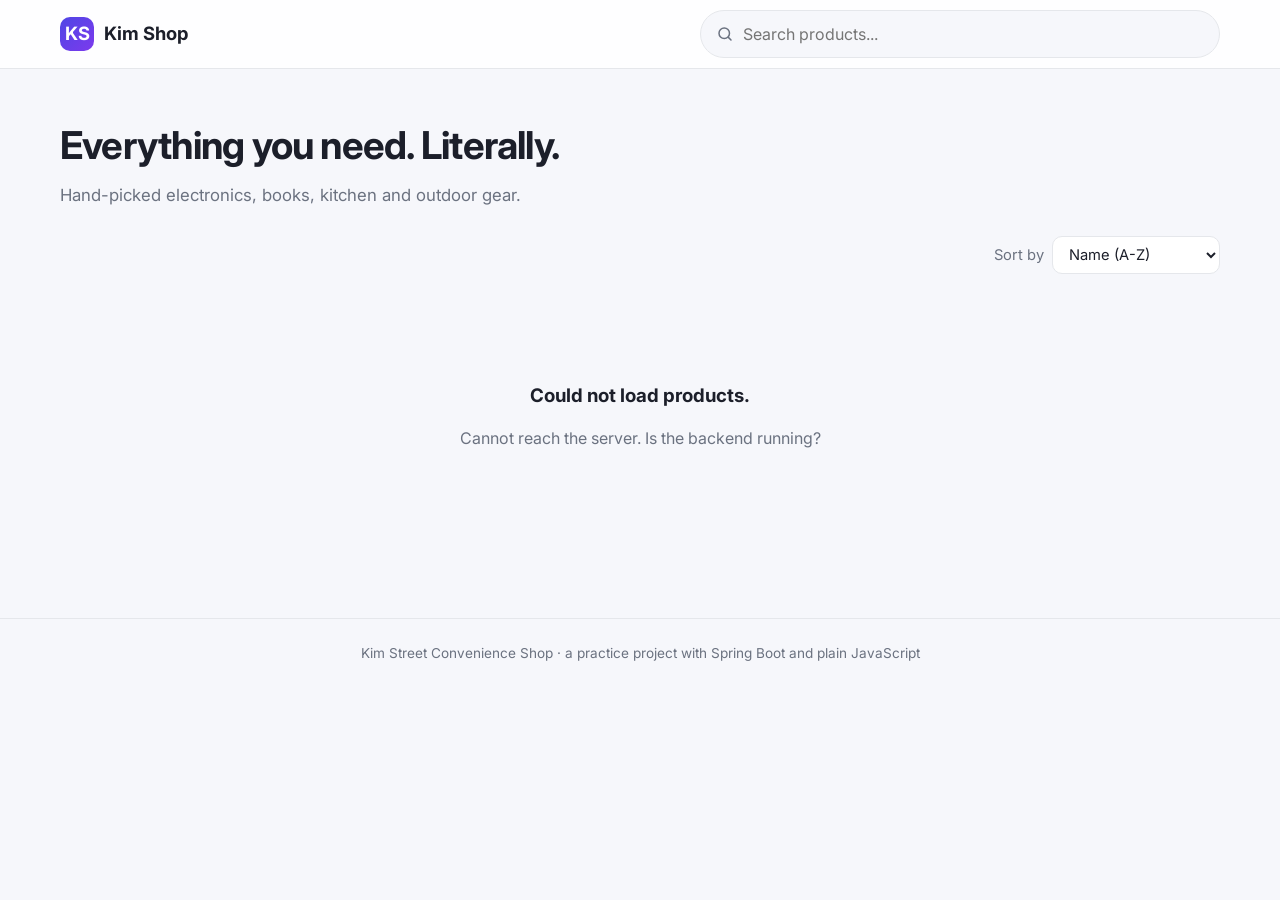
==== frontend/index.html @ 34a870a2 "Add the front end catalog page: grid, filters, search, sorting, paging: enable CORS" ====
<!DOCTYPE html>
<html lang="en">
<head>
    <meta charset="UTF-8">
    <meta name="viewport" content="width=device-width, initial-scale=1.0">
    <title>Nova Shop</title>
    <link rel="preconnect" href="https://fonts.googleapis.com">
    <link href="https://fonts.googleapis.com/css2?family=Inter:wght@400;500;600;700&display=swap" rel="stylesheet">
    <link rel="stylesheet" href="css/styles.css">
    <script type="module" src="js/app.js"></script>
</head>
<body>
<header class="site-header">
    <div class="container header-inner">
        <a href="index.html" class="brand">
            <span class="brand-mark">KS</span>
            <span class="brand-text">Kim Shop</span>
        </a>
        <div class="search">
            <svg class="search-icon" width="18" height="18" viewBox="0 0 24 24" fill="none" stroke="currentColor"
                 stroke-width="2" stroke-linecap="round" stroke-linejoin="round" aria-hidden="true">
                <circle cx="11" cy="11" r="7"/>
                    <path d="m20 20-3.5-3.5"/>
            </svg>
            <input id="search" type="search" placeholder="Search products..." autocomplete="off" aria-label="Search products">
        </div>
    </div>
</header>

<main class="container">
    <section class="hero">
        <h1>Everything you need. Literally.</h1>
        <p>Hand-picked electronics, books, kitchen and outdoor gear.</p>
    </section>

    <section class="toolbar">
        <div id="categories" class="chips" aria-label="Categories"></div>
        <label class="sort">
            Sort by
            <select id="sort">
                <option value="name,asc">Name (A-Z)</option>
                <option value="price,asc">Price: low to high</option>
                <option value="price,desc">Price:high to low</option>
                <option value="id,desc">Newest</option>
            </select>
        </label>
    </section>

    <p id="result-info" class="result-info"></p>
    <div id="products" class="grid" aria-live="polite"></div>
    <nav id="pagination" class="pagination" aria-label="Pages"></nav>
</main>

<footer class="site-footer">
    <div class="container">Kim Street Convenience Shop · a practice project with Spring Boot and plain JavaScript</div>
</footer>

<template id="product-card">
    <article class="card">
        <div class="card-media">
            <span class="card-emoji"></span>
            <span class="card-badge">Out of stock</span>
        </div>
        <div class="card-body">
            <span class="card-category"></span>
            <h3 class="card-title"></h3>
            <p class="card-desc"></p>
            <div class="card-footer">
                <span class="card-price"></span>
                <span class="card-stock"></span>
            </div>
        </div>
    </article>
</template>
</body>
---- frontend/css/styles.css ----
:root {
    --bg: #f6f7fb;
    --surface: #ffffff;
    --text: #1c1f2a;
    --muted: #6b7280;
    --border: #e5e7eb;
    --primary: #4f46e5;
    --primary-soft: #eef2ff;
    --radius: 14px;
    --shadow: 0 1px 2px rgba(16, 24, 40, .04), 0 4px 12px rgba(16, 24, 40, .06);
    --shadow-hover: 0 10px 28px rgba(16, 24, 40, .12);
    font-family: 'Inter', system-ui, -apple-system, 'Segoe UI', Roboto, sans-serif;
}

*, *::before, *::after { box-sizing: border-box; }

body {
    margin: 0;
    background: var(--bg);
    color: var(--text);
    line-height: 1.5;
}

.container { max-width: 1200px; margin: 0 auto; padding: 0 20px; }


.site-header {
    position: sticky;
    top: 0;
    z-index: 10;
    background: rgba(255, 255, 255, .85);
    backdrop-filter: blur(8px);
    border-bottom: 1px solid var(--border);
}

.header-inner { display: flex; align-items: center; gap: 24px; height: 68px; }

.brand {
    display: flex;
    align-items: center;
    gap: 10px;
    font-weight: 700;
    font-size: 1.15rem;
    color: var(--text);
    text-decoration: none;
    white-space: nowrap;
}

.brand-mark {
    display: grid;
    place-items: center;
    width: 34px;
    height: 34px;
    border-radius: 10px;
    background: linear-gradient(135deg, var(--primary), #7c3aed);
    color: #fff;
}

.search { position: relative; flex: 1; max-width: 520px; margin-left: auto; }

.search input {
    width: 100%;
    padding: 11px 16px 11px 42px;
    border: 1px solid var(--border);
    border-radius: 999px;
    background: var(--bg);
    font: inherit;
    outline: none;
    transition: border-color .15s, box-shadow .15s, background .15s;
}

.search input:focus {
    background: #fff;
    border-color: var(--primary);
    box-shadow: 0 0 0 4px var(--primary-soft);
}

.search-icon {
    position: absolute;
    left: 16px;
    top: 50%;
    transform: translateY(-50%);
    color: var(--muted);
    pointer-events: none;
}


.hero { padding: 48px 0 28px; }
.hero h1 { margin: 0 0 8px; font-size: clamp(1.8rem, 3vw, 2.6rem); letter-spacing: -0.02em; }
.hero p { margin: 0; color: var(--muted); font-size: 1.05rem; }


.toolbar {
    display: flex;
    flex-wrap: wrap;
    align-items: center;
    justify-content: space-between;
    gap: 16px;
    margin-bottom: 12px;
}

.chips { display: flex; flex-wrap: wrap; gap: 8px; }

.chip {
    padding: 8px 16px;
    border: 1px solid var(--border);
    border-radius: 999px;
    background: var(--surface);
    color: var(--text);
    font: inherit;
    font-size: .92rem;
    cursor: pointer;
    transition: border-color .15s, color .15s, background .15s;
}

.chip:hover { border-color: var(--primary); color: var(--primary); }
.chip.active { background: var(--primary); border-color: var(--primary); color: #fff; }

.sort { display: flex; align-items: center; gap: 8px; color: var(--muted); font-size: .92rem; }

.sort select {
    padding: 8px 12px;
    border: 1px solid var(--border);
    border-radius: 10px;
    background: var(--surface);
    color: var(--text);
    font: inherit;
    cursor: pointer;
}

.result-info { min-height: 1.4em; margin: 0 0 16px; color: var(--muted); font-size: .9rem; }

.grid {
    display: grid;
    grid-template-columns: repeat(auto-fill, minmax(240px, 1fr));
    gap: 20px;
}

.card {
    display: flex;
    flex-direction: column;
    overflow: hidden;
    background: var(--surface);
    border: 1px solid var(--border);
    border-radius: var(--radius);
    box-shadow: var(--shadow);
    transition: transform .2s, box-shadow .2s;
}

.card:hover { transform: translateY(-4px); box-shadow: var(--shadow-hover); }

.card-media {
    position: relative;
    display: grid;
    place-items: center;
    aspect-ratio: 4 / 3;
    background: linear-gradient(135deg, hsl(var(--hue) 85% 92%), hsl(calc(var(--hue) + 40) 80% 84%));
}

.card-emoji { font-size: 3.5rem; transition: transform .25s; }
.card:hover .card-emoji { transform: scale(1.12) rotate(-4deg); }

.card-badge {
    position: absolute;
    top: 12px;
    left: 12px;
    padding: 4px 10px;
    border-radius: 999px;
    background: rgba(17, 24, 39, .8);
    color: #fff;
    font-size: .75rem;
    font-weight: 600;
}

.card-body { display: flex; flex: 1; flex-direction: column; gap: 6px; padding: 16px; }

.card-category {
    color: var(--primary);
    font-size: .75rem;
    font-weight: 600;
    letter-spacing: .05em;
    text-transform: uppercase;
}

.card-title { margin: 0; font-size: 1.02rem; font-weight: 600; }

.card-desc {
    display: -webkit-box;
    margin: 0;
    overflow: hidden;
    color: var(--muted);
    font-size: .88rem;
    -webkit-line-clamp: 2;
    -webkit-box-orient: vertical;
}

.card-footer {
    display: flex;
    align-items: baseline;
    justify-content: space-between;
    margin-top: auto;
    padding-top: 10px;
}

.card-price { font-size: 1.2rem; font-weight: 700; }
.card-stock { color: var(--muted); font-size: .8rem; }

.card.sold-out .card-media { filter: grayscale(.85); }
.card.sold-out .card-price { color: var(--muted); }


.skeleton {
    min-height: 330px;
    border: none;
    box-shadow: none;
    background: linear-gradient(90deg, #eceef3 25%, #f6f7fb 50%, #eceef3 75%);
    background-size: 200% 100%;
    animation: shimmer 1.2s infinite;
}

.skeleton:hover { transform: none; box-shadow: none; }

@keyframes shimmer {
    from { background-position: 200% 0; }
    to { background-position: -200% 0; }
}


.message { grid-column: 1 / -1; padding: 60px 20px; color: var(--muted); text-align: center; }
.message h3 { margin: 0 0 6px; color: var(--text); }


.pagination { display: flex; flex-wrap: wrap; justify-content: center; gap: 6px; margin: 36px 0 56px; }

.page-btn {
    min-width: 40px;
    height: 40px;
    padding: 0 12px;
    border: 1px solid var(--border);
    border-radius: 10px;
    background: var(--surface);
    color: var(--text);
    font: inherit;
    cursor: pointer;
    transition: border-color .15s, color .15s, background .15s;
}

.page-btn:hover:not(:disabled) { border-color: var(--primary); color: var(--primary); }
.page-btn.current { background: var(--primary); border-color: var(--primary); color: #fff; }
.page-btn:disabled { opacity: .4; cursor: not-allowed; }


.site-footer {
    padding: 24px 0;
    border-top: 1px solid var(--border);
    color: var(--muted);
    font-size: .85rem;
    text-align: center;
}


@media (max-width: 640px) {
    .header-inner { gap: 12px; }
    .brand-text { display: none; }
    .hero { padding-top: 28px; }
}
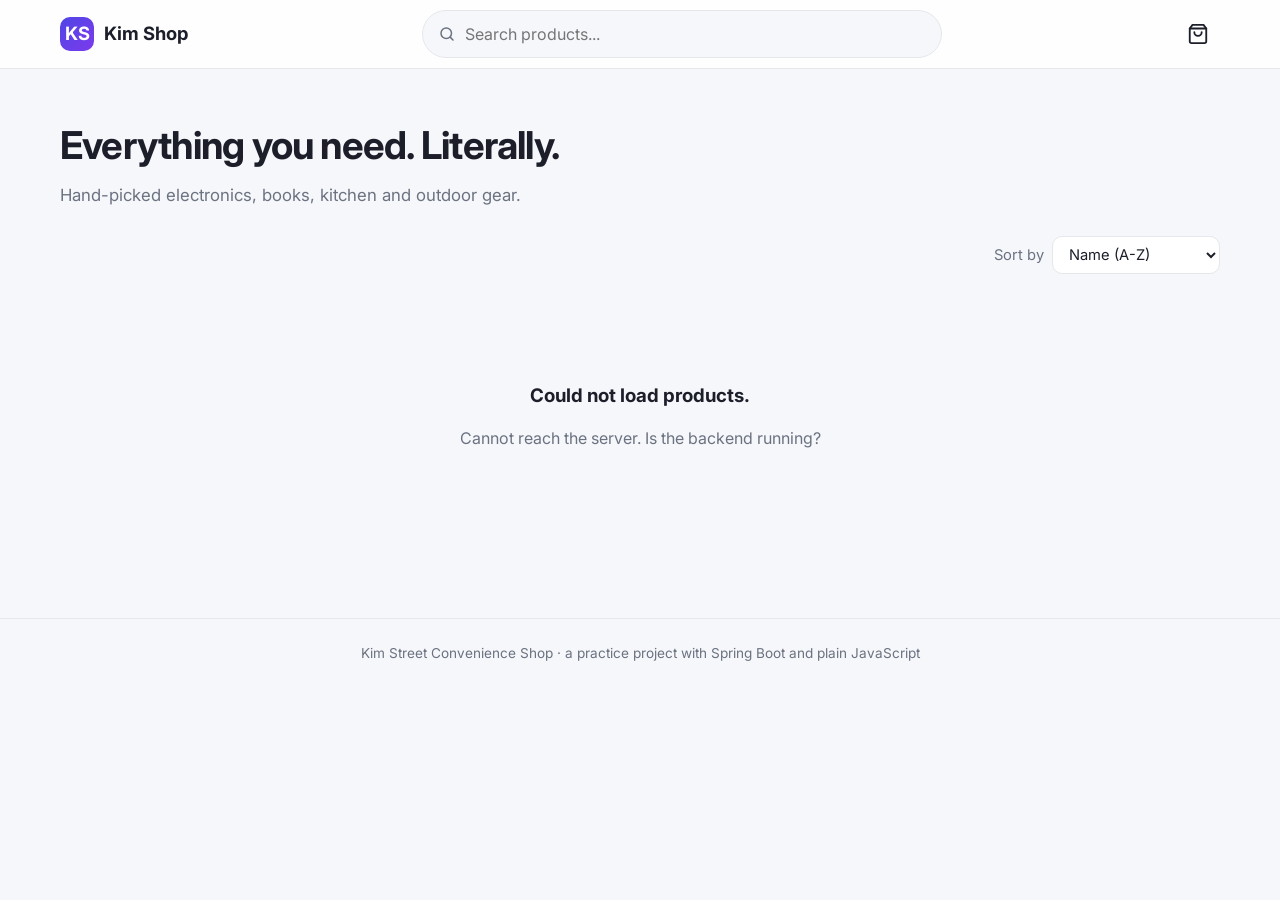
==== commit bd5ddd3d: "Add product page and a localStorage cart with header badge" ====
--- a/frontend/index.html
+++ b/frontend/index.html
@@ -24,6 +24,15 @@
             </svg>
             <input id="search" type="search" placeholder="Search products..." autocomplete="off" aria-label="Search products">
         </div>
+                <a href="cart.html" class="cart-link" aria-label="Shopping cart">
+            <svg width="22" height="22" viewBox="0 0 24 24" fill="none" stroke="currentColor" stroke-width="2"
+                 stroke-linecap="round" stroke-linejoin="round" aria-hidden="true">
+                <path d="M6 2 3 6v14a2 2 0 0 0 2 2h14a2 2 0 0 0 2-2V6l-3-4Z"/>
+                <path d="M3 6h18"/>
+                <path d="M16 10a4 4 0 0 1-8 0"/>
+            </svg>
+            <span id="cart-count" class="cart-badge" hidden>0</span>
+        </a>
     </div>
 </header>
 
@@ -56,10 +65,10 @@
 </footer>
 
 <template id="product-card">
-    <article class="card">
+    <a class="card" href="#">
         <div class="card-media">
             <span class="card-emoji"></span>
-            <span class="card-badge">Out of stock</span>
+            <span class="card-badge">Out of stock</span>                                                                                
         </div>
         <div class="card-body">
             <span class="card-category"></span>
@@ -70,6 +79,6 @@
                 <span class="card-stock"></span>
             </div>
         </div>
-    </article>
-</template>
+    </a>
+</template> 
 </body>
--- a/frontend/css/styles.css
+++ b/frontend/css/styles.css
@@ -259,6 +259,269 @@
     text-align: center;
 }
 
+.cart-link {
+    position: relative;
+    display: grid;
+    place-items: center;
+    width: 44px;
+    height: 44px;
+    margin-left: auto;
+    border-radius: 12px;
+    color: var(--text);
+    transition: background .15s, color .15s;
+}
+
+.cart-link:hover { background: var(--primary-soft); color: var(--primary); }
+
+.cart-badge {
+    position: absolute;
+    top: 2px;
+    right: 0;
+    display: grid;
+    place-items: center;
+    min-width: 20px;
+    height: 20px;
+    padding: 0 6px;
+    border-radius: 999px;
+    background: var(--primary);
+    color: #fff;
+    font-size: .72rem;
+    font-weight: 700;
+}
+
+.cart-badge[hidden] { display: none; }
+
+
+a.card { color: inherit; text-decoration: none; }
+a.card:focus-visible { outline: 3px solid var(--primary); outline-offset: 3px; }
+
+.btn-primary {
+    display: inline-flex;
+    align-items: center;
+    justify-content: center;
+    gap: 8px;
+    padding: 12px 22px;
+    border: none;
+    border-radius: 12px;
+    background: var(--primary);
+    color: #fff;
+    font: inherit;
+    font-weight: 600;
+    text-decoration: none;
+    cursor: pointer;
+    transition: background .15s, transform .1s;
+}
+
+.btn-primary:hover:not(:disabled) { background: #4338ca; }
+.btn-primary:active:not(:disabled) { transform: scale(.98); }
+.btn-primary:disabled { opacity: .45; cursor: not-allowed; }
+
+.btn-link {
+    padding: 0;
+    border: none;
+    background: none;
+    color: var(--muted);
+    font: inherit;
+    font-size: .88rem;
+    text-decoration: underline;
+    cursor: pointer;
+}
+
+.btn-link:hover { color: var(--text); }
+
+
+.back-link { display: inline-block; margin: 28px 0 20px; color: var(--muted); text-decoration: none; }
+.back-link:hover { color: var(--primary); }
+
+.product-detail {
+    display: grid;
+    grid-template-columns: 1fr 1fr;
+    gap: 48px;
+    margin-bottom: 64px;
+}
+
+.detail-media {
+    display: grid;
+    place-items: center;
+    aspect-ratio: 1;
+    border-radius: 24px;
+    background: linear-gradient(135deg, hsl(var(--hue) 85% 92%), hsl(calc(var(--hue) + 40) 80% 84%));
+}
+
+.detail-emoji { font-size: 8rem; }
+
+.detail-info { display: flex; flex-direction: column; gap: 12px; padding-top: 8px; }
+
+.detail-category {
+    color: var(--primary);
+    font-size: .8rem;
+    font-weight: 600;
+    letter-spacing: .05em;
+    text-transform: uppercase;
+}
+
+.detail-title { margin: 0; font-size: clamp(1.6rem, 3vw, 2.2rem); letter-spacing: -0.02em; }
+.detail-price { margin: 0; font-size: 1.8rem; font-weight: 700; }
+.detail-stock { margin: 0; color: #059669; font-size: .92rem; font-weight: 600; }
+.detail-stock.out { color: #dc2626; }
+.detail-desc { margin: 0; color: var(--muted); }
+
+.add-form {
+    display: flex;
+    flex-wrap: wrap;
+    align-items: center;
+    gap: 16px;
+    margin-top: 12px;
+    padding-top: 20px;
+    border-top: 1px solid var(--border);
+}
+
+.add-form label { width: 100%; color: var(--muted); font-size: .88rem; }
+
+.added-msg { margin: 0; padding: 12px 16px; border-radius: 12px; background: #ecfdf5; color: #065f46; }
+.added-msg a { color: inherit; font-weight: 600; }
+
+
+.qty {
+    display: inline-flex;
+    align-items: center;
+    overflow: hidden;
+    border: 1px solid var(--border);
+    border-radius: 12px;
+    background: var(--surface);
+}
+
+.qty-btn {
+    width: 40px;
+    height: 44px;
+    border: none;
+    background: none;
+    color: var(--text);
+    font: inherit;
+    font-size: 1.2rem;
+    cursor: pointer;
+}
+
+.qty-btn:hover:not(:disabled) { background: var(--primary-soft); color: var(--primary); }
+.qty-btn:disabled { opacity: .35; cursor: not-allowed; }
+
+.qty input,
+.qty-value {
+    width: 48px;
+    border: none;
+    background: none;
+    font: inherit;
+    font-weight: 600;
+    text-align: center;
+    -moz-appearance: textfield;
+}
+
+.qty input::-webkit-outer-spin-button,
+.qty input::-webkit-inner-spin-button { -webkit-appearance: none; margin: 0; }
+
+
+.page-title { margin: 40px 0 24px; font-size: clamp(1.6rem, 3vw, 2.2rem); letter-spacing: -0.02em; }
+
+.cart-layout {
+    display: grid;
+    grid-template-columns: 1fr 340px;
+    align-items: start;
+    gap: 32px;
+    margin-bottom: 64px;
+}
+
+.cart-list { display: flex; flex-direction: column; gap: 12px; margin: 0; padding: 0; list-style: none; }
+
+.cart-item {
+    display: grid;
+    grid-template-columns: 72px 1fr auto 100px 32px;
+    align-items: center;
+    gap: 16px;
+    padding: 14px;
+    background: var(--surface);
+    border: 1px solid var(--border);
+    border-radius: var(--radius);
+}
+
+.cart-thumb {
+    display: grid;
+    place-items: center;
+    width: 72px;
+    height: 72px;
+    border-radius: 12px;
+    font-size: 2rem;
+    background: linear-gradient(135deg, hsl(var(--hue) 85% 92%), hsl(calc(var(--hue) + 40) 80% 84%));
+}
+
+.cart-info { display: flex; flex-direction: column; gap: 2px; min-width: 0; }
+
+.cart-name {
+    overflow: hidden;
+    color: var(--text);
+    font-weight: 600;
+    text-decoration: none;
+    text-overflow: ellipsis;
+    white-space: nowrap;
+}
+
+.cart-name:hover { color: var(--primary); }
+.cart-unit { color: var(--muted); font-size: .85rem; }
+.cart-line-total { font-weight: 700; text-align: right; }
+
+.remove-btn {
+    width: 32px;
+    height: 32px;
+    border: none;
+    border-radius: 8px;
+    background: none;
+    color: var(--muted);
+    cursor: pointer;
+}
+
+.remove-btn:hover { background: #fef2f2; color: #dc2626; }
+
+.cart-summary {
+    position: sticky;
+    top: 92px;
+    display: flex;
+    flex-direction: column;
+    gap: 12px;
+    padding: 24px;
+    background: var(--surface);
+    border: 1px solid var(--border);
+    border-radius: var(--radius);
+    box-shadow: var(--shadow);
+}
+
+.cart-summary h2 { margin: 0 0 4px; font-size: 1.15rem; }
+.summary-line { display: flex; justify-content: space-between; color: var(--muted); }
+
+.summary-line.total {
+    padding-top: 12px;
+    border-top: 1px solid var(--border);
+    color: var(--text);
+    font-size: 1.15rem;
+    font-weight: 700;
+}
+
+.hint { margin: 0; color: var(--muted); font-size: .82rem; text-align: center; }
+.message .btn-primary { margin-top: 16px; }
+
+
+@media (max-width: 860px) {
+    .product-detail,
+    .cart-layout { grid-template-columns: 1fr; gap: 24px; }
+    .cart-summary { position: static; }
+}
+
+@media (max-width: 560px) {
+    .cart-item { grid-template-columns: 56px 1fr; }
+    .cart-thumb { width: 56px; height: 56px; }
+    .cart-item .qty,
+    .cart-line-total,
+    .remove-btn { grid-column: 2; justify-self: start; }
+}
+
 
 @media (max-width: 640px) {
     .header-inner { gap: 12px; }
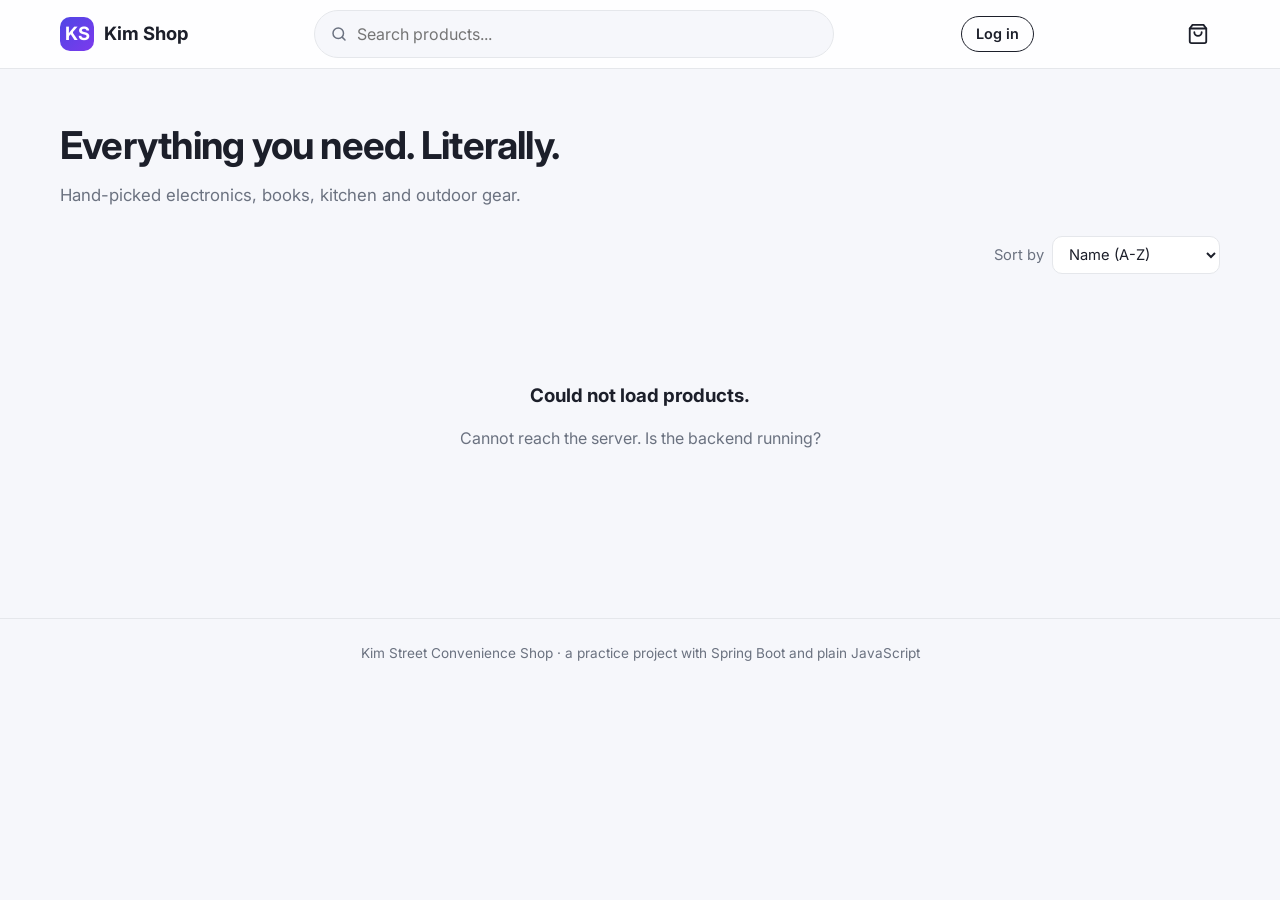
==== commit 8848ddc3: "Require login for checkout and order pages, with safe redirect back" ====
--- a/frontend/index.html
+++ b/frontend/index.html
@@ -3,7 +3,7 @@
 <head>
     <meta charset="UTF-8">
     <meta name="viewport" content="width=device-width, initial-scale=1.0">
-    <title>Nova Shop</title>
+    <title>Kim Shop</title>
     <link rel="preconnect" href="https://fonts.googleapis.com">
     <link href="https://fonts.googleapis.com/css2?family=Inter:wght@400;500;600;700&display=swap" rel="stylesheet">
     <link rel="stylesheet" href="css/styles.css">
--- a/frontend/css/styles.css
+++ b/frontend/css/styles.css
@@ -507,6 +507,221 @@
 .hint { margin: 0; color: var(--muted); font-size: .82rem; text-align: center; }
 .message .btn-primary { margin-top: 16px; }
 
+.container.narrow { max-width: 760px; }
+
+.form-card {
+    display: flex;
+    flex-direction: column;
+    gap: 18px;
+    padding: 28px;
+    background: var(--surface);
+    border: 1px solid var(--border);
+    border-radius: var(--radius);
+    box-shadow: var(--shadow);
+}
+
+.form-card h2 { margin: 0; font-size: 1.15rem; }
+
+.field { display: flex; flex-direction: column; gap: 6px; }
+.field label { font-size: .9rem; font-weight: 600; }
+
+.field input {
+    padding: 12px 14px;
+    border: 1px solid var(--border);
+    border-radius: 12px;
+    background: var(--bg);
+    font: inherit;
+    outline: none;
+    transition: border-color .15s, box-shadow .15s, background .15s;
+}
+
+.field input:focus {
+    background: #fff;
+    border-color: var(--primary);
+    box-shadow: 0 0 0 4px var(--primary-soft);
+}
+
+.field input:focus {
+    background: #fff;
+    border-color: var(--primary);
+    box-shadow: 0 0 0 4px var(--primary-soft);
+}
+
+.field input.invalid {
+    border-color: #dc2626;
+    background: #fef2f2;
+}
+
+.field-error {
+    margin: 0;
+    color: #dc2626;
+    font-size: .85rem;
+}
+
+.form-alert {
+    padding: 12px 16px;
+    border-radius: 12px;
+    background: #fef2f2;
+    color: #991b1b;
+    font-size: .92rem;
+}
+
+.form-alert a {
+    color: inherit;
+    font-weight: 600;
+}
+
+.btn-block {
+    width: 100%;
+}
+
+.summary-items {
+    display: flex;
+    flex-direction: column;
+    gap: 10px;
+    margin: 0;
+    padding: 0;
+    list-style: none;
+    color: var(--muted);
+    font-size: .92rem;
+}
+
+.summary-items li { display: flex; justify-content: space-between; gap: 12px; }
+
+
+.order-hero { padding: 48px 0 24px; text-align: center; }
+.order-hero h1 { margin: 16px 0 8px; font-size: clamp(1.6rem, 3vw, 2.2rem); letter-spacing: -0.02em; }
+.order-hero p { margin: 0; color: var(--muted); }
+
+.order-check {
+    display: grid;
+    place-items: center;
+    width: 64px;
+    height: 64px;
+    margin: 0 auto;
+    border-radius: 50%;
+    background: #ecfdf5;
+    color: #059669;
+    font-size: 2rem;
+    font-weight: 700;
+}
+
+.order-card {
+    display: flex;
+    flex-direction: column;
+    gap: 16px;
+    margin-bottom: 28px;
+    padding: 24px;
+    background: var(--surface);
+    border: 1px solid var(--border);
+    border-radius: var(--radius);
+    box-shadow: var(--shadow);
+}
+
+.order-meta { display: flex; flex-wrap: wrap; gap: 32px; }
+.order-meta > div { display: flex; flex-direction: column; gap: 4px; }
+
+.meta-label {
+    color: var(--muted);
+    font-size: .75rem;
+    font-weight: 600;
+    letter-spacing: .05em;
+    text-transform: uppercase;
+}
+
+.status-badge {
+    align-self: flex-start;
+    padding: 3px 10px;
+    border-radius: 999px;
+    background: var(--primary-soft);
+    color: var(--primary);
+    font-size: .8rem;
+    font-weight: 700;
+}
+
+.order-items {
+    display: flex;
+    flex-direction: column;
+    margin: 0;
+    padding: 0;
+    border-top: 1px solid var(--border);
+    list-style: none;
+}
+
+.order-row {
+    display: grid;
+    grid-template-columns: 1fr auto 100px;
+    gap: 16px;
+    padding: 12px 0;
+    border-bottom: 1px solid var(--border);
+}
+
+.order-row-name { font-weight: 600; }
+.order-row-qty { color: var(--muted); }
+.order-row-total { font-weight: 600; text-align: right; }
+
+main.narrow > #order-view > .btn-primary { margin-bottom: 56px; }
+
+.auth-card {
+    max-width: 440px;
+    margin: 0 auto;
+}
+
+.auth-card .page-title {
+    text-align: center;
+}
+
+.hint a {
+    color: inherit;
+    font-weight: 600;
+}
+
+.account-area {
+    display: flex;
+    align-items: center;
+    gap: 12px;
+    margin: 0 16px 0 auto;
+    white-space: nowrap;
+}
+
+.account-greeting {
+    font-weight: 500;
+}
+
+.account-link {
+    font: inherit;
+    font-size: 0.9rem;
+    font-weight: 600;
+    color: inherit;
+    background: none;
+    border: 1.5px solid currentColor;
+    border-radius: 999px;
+    padding: 6px 14px;
+    cursor: pointer;
+    text-decoration: none;
+}
+
+.account-link:hover {
+    opacity: 0.7;
+}
+
+@media (max-width: 520px) {
+    .account-greeting {
+        display: none;
+    }
+}
+
+.ordering-as {
+    margin: 0 0 20px;
+    line-height: 1.5;
+}
+
+.ordering-email {
+    display: block;
+    opacity: 0.7;
+    font-size: 0.9rem;
+}
+
 
 @media (max-width: 860px) {
     .product-detail,
